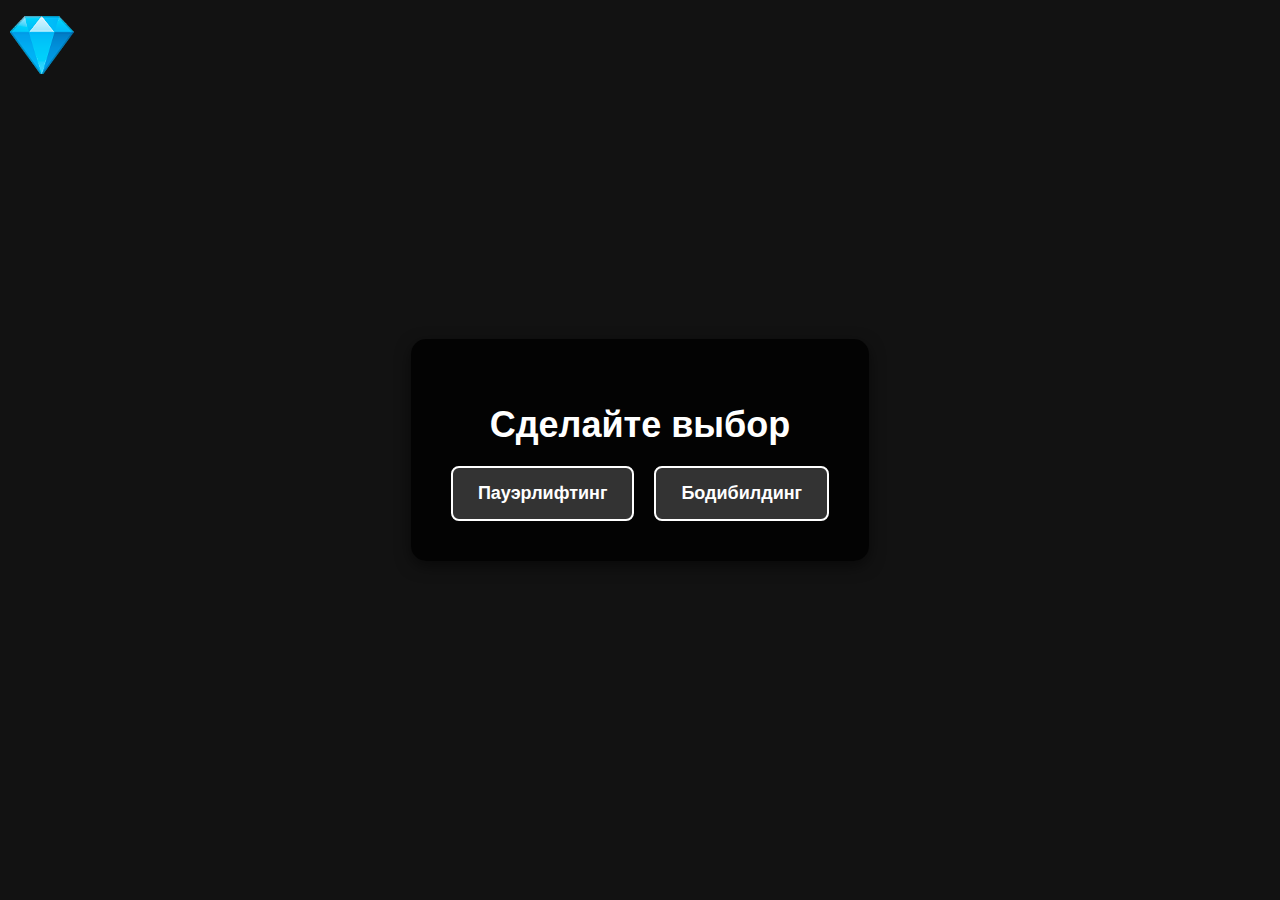
==== index.html @ ff8a56c4 "main" ====
<!DOCTYPE html>
<html lang="en">
<head>
    <meta charset="UTF-8">
    <meta name="viewport" content="width=device-width, initial-scale=1.0">
    <link rel="stylesheet" href="help/style.css">
    <link rel="icon" href="img/logo2.png" type="image/png">
    <title>R.A.gym</title>
</head>
<body>
    <!-- HEADER -->
    <header>

        <a href="index.html">
            <img src="img/logo2.png" alt="Описание изображения" class="top-left-image">
        </a>
        
    </header>

    <!-- MAIN -->
    <div class="container">
        <h1>Сделайте выбор</h1>
        <div class="links">
            <a href="powerlift.html">Пауэрлифтинг</a>
            <a href="Bodybuilding.html">Бодибилдинг</a>
        </div>
    </div>
</body>
</html>
---- help/style.css ----
/* Сброс отступов и стили для всего сайта */
body {
    margin: 0;
    padding: 0;
    font-family: Arial, sans-serif;
    height: 100vh;
    display: flex;
    justify-content: center;
    align-items: center;
    background: #121212;
    color: #ffffff;
}

/* Общий стиль для контейнеров */
.container {
    position: relative;
    text-align: center;
    background: rgba(0, 0, 0, 0.8);
    padding: 40px;
    border-radius: 15px;
    box-shadow: 0px 5px 15px rgba(0, 0, 0, 0.5);
}

/* Заголовок */
h1 {
    margin-bottom: 20px;
    font-size: 36px;
}

/* Описание или дополнительный текст */
p {
    font-size: 18px;
    color: #bbbbbb;
    margin-bottom: 30px;
}

/* Ссылки/кнопки */
.links, .button-group {
    position: relative;
    display: flex;
    justify-content: center;
    gap: 20px;
    margin-top: 20px;
}

.button, .links a {
    padding: 15px 25px;
    font-size: 18px;
    font-weight: bold;
    color: #ffffff;
    text-decoration: none;
    background-color: #333333;
    border: 2px solid #ffffff;
    border-radius: 8px;
    transition: all 0.3s ease;
}

/* Анимация для кнопок при наведении */
.button:hover, .links a:hover {
    background-color: #ffffff;
    color: #121212;
    transform: scale(1.1);
    box-shadow: 0px 5px 10px rgba(255, 255, 255, 0.4);
}

.top-left-image {
    position: absolute; 
    top: 0; 
    left: 0; 
    margin: 10px; 

    transition: transform 0.3s ease;
}

.top-left-image:hover{
    transform: rotate(45deg)
}
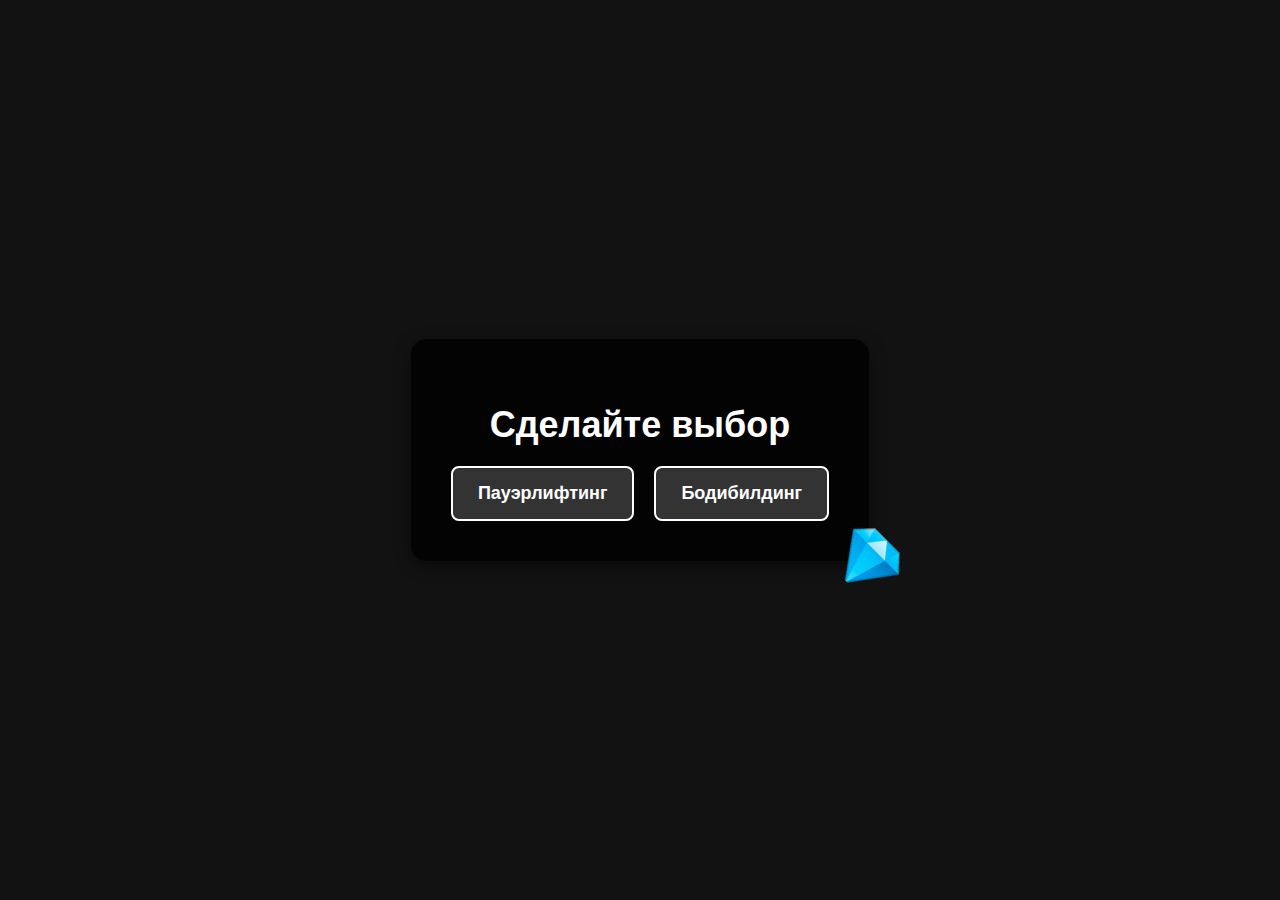
==== commit 698623f5: "menu buttom" ====
--- a/index.html
+++ b/index.html
@@ -11,9 +11,7 @@
     <!-- HEADER -->
     <header>
 
-        <a href="index.html">
-            <img src="img/logo2.png" alt="Описание изображения" class="top-left-image">
-        </a>
+       
         
     </header>
 
@@ -24,6 +22,11 @@
             <a href="powerlift.html">Пауэрлифтинг</a>
             <a href="Bodybuilding.html">Бодибилдинг</a>
         </div>
+    <div class="possition-img">
+        <a href="index.html">
+            <img src="img/logo2.png" alt="Описание изображения" class="top-left-image">
+        </a>
+    </div>
     </div>
 </body>
 </html>--- a/help/style.css
+++ b/help/style.css
@@ -64,16 +64,20 @@
 }
 
 .top-left-image {
-    position: absolute; 
-    top: 0; 
-    left: 0; 
-    margin: 10px; 
+    rotate: 45deg;
+    margin: 0px; 
 
     transition: transform 0.3s ease;
 }
 
-.top-left-image:hover{
-    transform: rotate(45deg)
+/* .top-left-image:hover{
+    transform: rotate(-45deg)
+} */
+
+.possition-img {
+    position: absolute;
+    bottom: 0;
+    right: 0;
+    translate: 50% 50%;
+
 }
-
-
